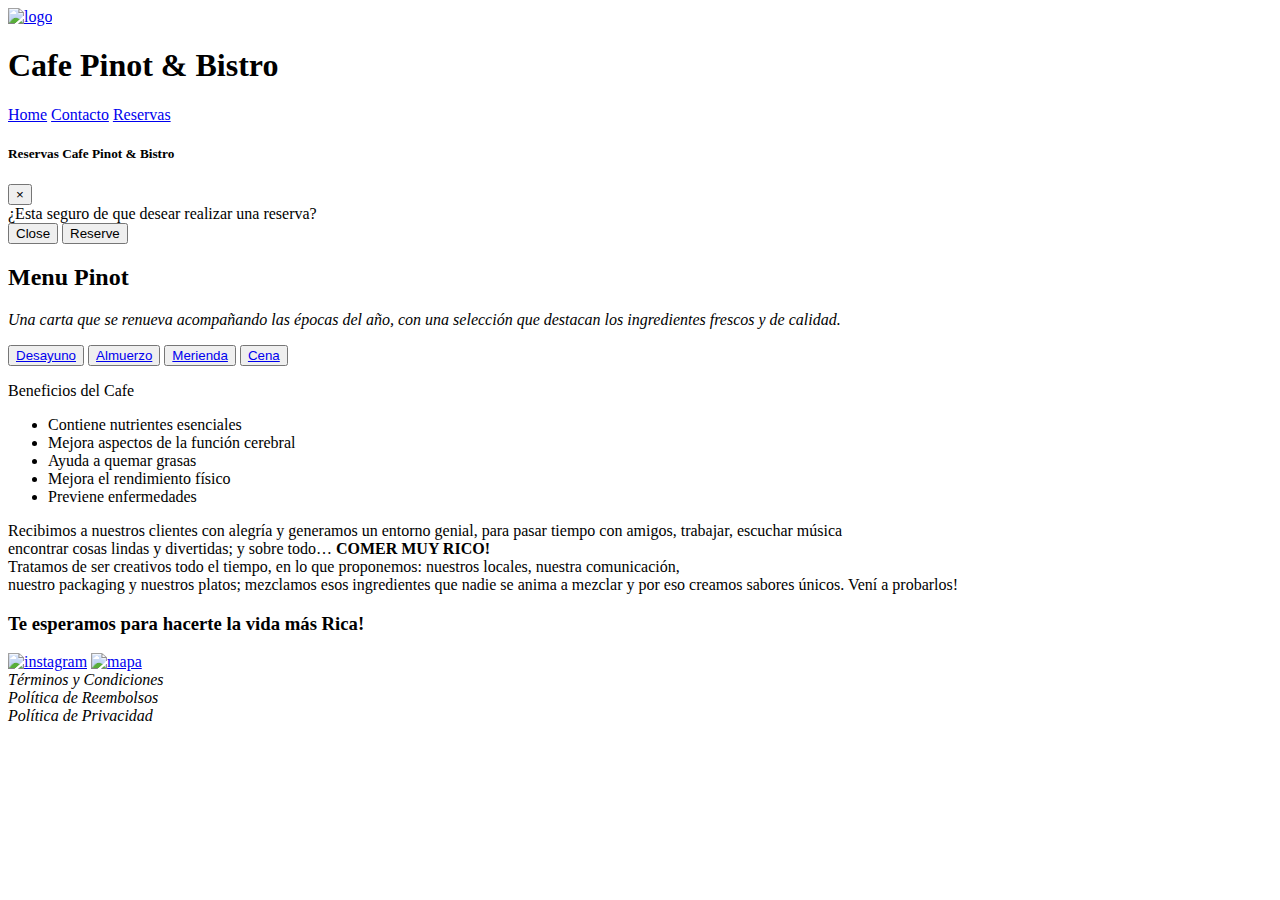
==== index.html @ 8c98221a "creacion del index Cafe Pinot" ====
<!DOCTYPE html>
<html lang="en">

<head>
    <meta charset="UTF-8">
    <meta http-equiv="X-UA-Compatible" content="IE=edge">
    <meta name="viewport" content="width=device-width, initial-scale=1.0">
    <meta name="descripcion" content="Bar Cafe Pinot & Bistro Palermo">
    <meta name="keywords" content="Bar, cafe, palermo, comida">
    <title>Cafe Pinot & Bistro</title>
    <link rel="preconnect" href="https://fonts.gstatic.com">
    <link href="https://fonts.googleapis.com/css2?family=Anton&family=Josefin+Sans:wght@500&display=swap"
        rel="stylesheet">
    <link rel="stylesheet" href="..//Pinot Cafe - Munno Proyecto SEO/scss/index.css">
    <link rel="stylesheet" href="https://cdn.jsdelivr.net/npm/bootstrap@4.6.0/dist/css/bootstrap.min.css"
        integrity="sha384-B0vP5xmATw1+K9KRQjQERJvTumQW0nPEzvF6L/Z6nronJ3oUOFUFpCjEUQouq2+l" crossorigin="anonymous">


</head>

<body>

    <div class="contenedor">

        <header>
            <div class="header">
                <a href="index.html" class="header__foto"><img src="fotos/logo.jpg" alt="logo" height="100" width="150"
                        class="logo"></a>
                <h1 class="header__titulo"> Cafe Pinot & Bistro</h1>
            </div>
        </header>

        <main>

            <!--contacto-->
            <div class="conTacto">
                <nav>

                    <a role="button" class="btn btn-outline-secondary" href="index.html">Home</a>
                    <a role="button" class="btn btn-outline-secondary" href="contacto.html">Contacto</a>

                    <!-- Button trigger modal -->
                    <a role="button" class="btn btn-outline-secondary" data-toggle="modal" data-target="#reservas"
                        href="#reservas"> Reservas</a>

                    <!-- Modal -->
                    <div class="modal fade" id="reservas" data-backdrop="static" data-keyboard="false" tabindex="-1"
                        aria-labelledby="staticBackdropLabel" aria-hidden="true">
                        <div class="modal-dialog">
                            <div class="modal-content">
                                <div class="modal-header">
                                    <h5 class="modal-title" id="staticBackdropLabel">Reservas Cafe Pinot & Bistro</h5>
                                    <button type="button" class="close" data-dismiss="modal" aria-label="Close">
                                        <span aria-hidden="true">&times;</span>
                                    </button>
                                </div>
                                <div class="modal-body">
                                    ¿Esta seguro de que desear realizar una reserva?
                                </div>
                                <div class="modal-footer">
                                    <button type="button" class="btn btn-secondary" data-dismiss="modal">Close</button>
                                    <button type="button" class="btn btn-primary">Reserve</button>
                                </div>
                            </div>
                        </div>
                    </div>

                </nav>
            </div>



            <article class="menu">
                <h2 class="menu__titulo">Menu Pinot</h2>

                <p class="menu__carta"><i>Una carta que se renueva acompañando las épocas del año, con una selección que
                        destacan
                        los
                        ingredientes frescos y de calidad.</i></p>

            </article>

            <!--Menu del Bar-->

            <section>

                <div class="menuPinot">

                    <button type="button" class="btn btn-primary btn-lg"><a href="desayuno.html"> Desayuno</button></a>
                    <button type="button" class="btn btn-primary btn-lg"><a href="almuerzo.html"> Almuerzo</button></a>
                    <button type="button" class="btn btn-primary btn-lg"><a href="merienda.html"> Merienda</button></a>
                    <button type="button" class="btn btn-primary btn-lg"><a href="cena.html"> Cena</button></a>

                </div>

            </section>

            <section>

                <div class="fotos">

                    <a class="fotos__cafe2"
                        href="https://cafe1820.com/cuales-son-los-tipos-de-cafe-mas-populares-en-el-mundo/"></a>

                    <div class="fotos__beneficios">

                        <p> Beneficios del Cafe</p>

                        <ul>
                            <li>Contiene nutrientes esenciales</li>
                            <li>Mejora aspectos de la función cerebral</li>
                            <li>Ayuda a quemar grasas</li>
                            <li>Mejora el rendimiento físico</li>
                            <li>Previene enfermedades</li>
                        </ul>

                    </div>

                    <div class="fotos__cafe1"> </div>

                    <div class="fotos__comida"> </div>

                    <div class="fotos__cafe3"> </div>

                </div>

            </section>

            <section class="description">
                <p class="description__parrafo">
                    Recibimos a nuestros clientes con alegría y generamos un entorno genial, para pasar tiempo con
                    amigos,
                    trabajar, escuchar música <br> encontrar cosas lindas y divertidas; y sobre todo… <strong>COMER MUY
                        RICO!</strong> <br>
                    Tratamos de ser creativos todo el tiempo, en lo que proponemos: nuestros locales, nuestra
                    comunicación,
                    <br>
                    nuestro packaging y nuestros platos; mezclamos esos ingredientes que nadie se anima a mezclar y por
                    eso
                    creamos sabores únicos. Vení a probarlos!
                </p>

                <h3 class="description__titulo"><strong>Te esperamos para hacerte la vida más Rica!</strong></h3>
            </section>


        </main>

        <footer class="footer">

            <div class="footer__redesSociales">
                <a href="https://www.instagram.com/pinotcafe_/" target="_blank" class="footer__redes"> <img
                        src="fotos/instragram2.png" alt="instagram" height="25px" width="40px"></a>
                <a href="https://www.google.com/maps/place/Gral.+Lucio+Norberto+Mansilla+3802,+C1425+BQB,+Buenos+Aires/@-34.5898963,-58.417019,21z/data=!4m5!3m4!1s0x95bcca807bbbd4bd:0x6ca908cdfdc08b5f!8m2!3d-34.5898887!4d-58.4169122?hl=es"
                    target="_blank" class="footer__redes">
                    <img src="fotos/mapa2.png" alt="mapa" height="25px" width="30px"></a>

            </div>


            <div class="footer__poliTicas">
                <i> Términos y Condiciones <br>
                    Política de Reembolsos <br>
                    Política de Privacidad
                </i>
            </div>

        </footer>


    </div>





    <script src="https://code.jquery.com/jquery-3.5.1.slim.min.js"
        integrity="sha384-DfXdz2htPH0lsSSs5nCTpuj/zy4C+OGpamoFVy38MVBnE+IbbVYUew+OrCXaRkfj" crossorigin="anonymous">
    </script>
    <script src="https://cdn.jsdelivr.net/npm/bootstrap@4.6.0/dist/js/bootstrap.bundle.min.js"
        integrity="sha384-Piv4xVNRyMGpqkS2by6br4gNJ7DXjqk09RmUpJ8jgGtD7zP9yug3goQfGII0yAns" crossorigin="anonymous">
    </script>



</body>

</html>
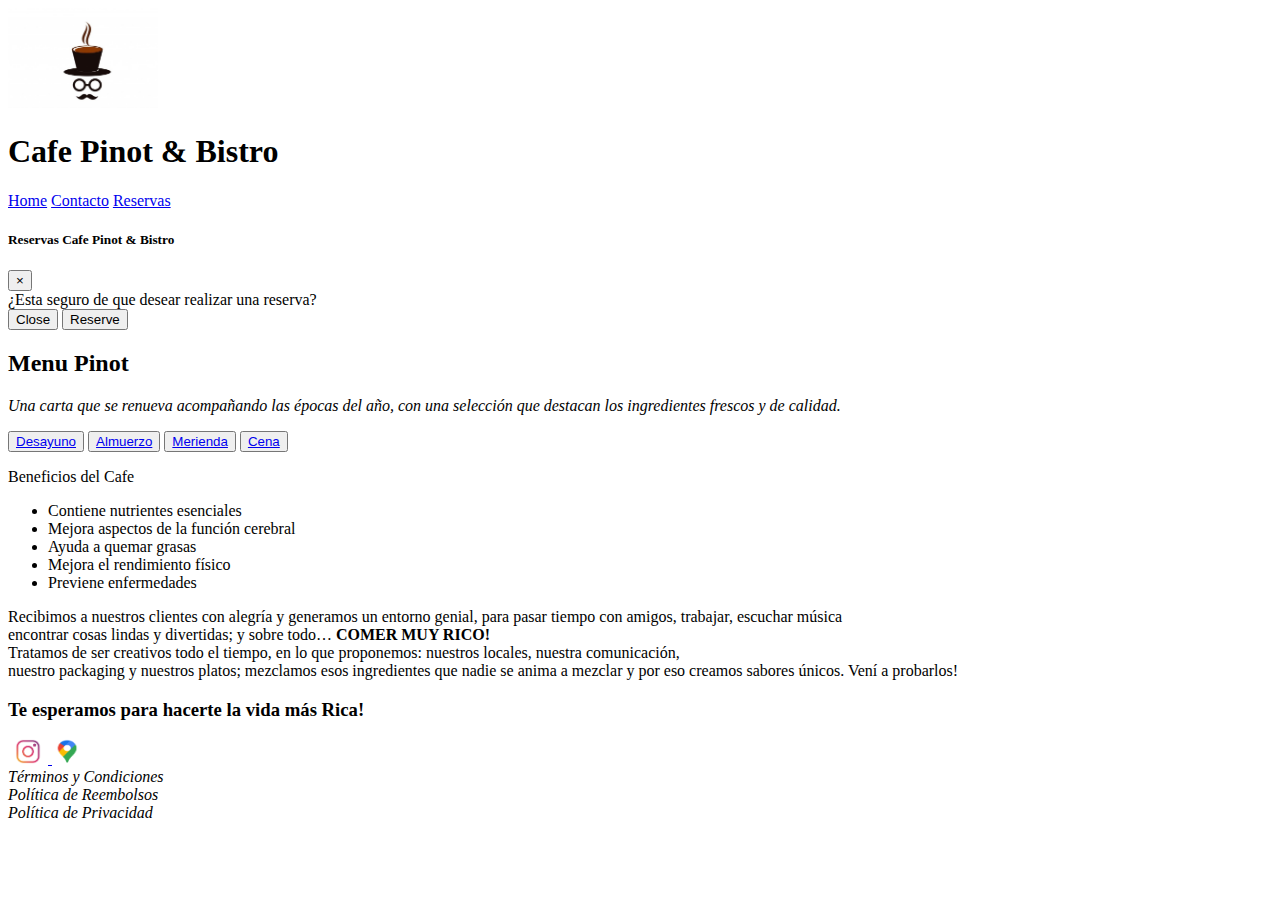
==== commit 8cc0bdf4: "Proyecto Cafe Pinot" ====
--- a/index.html
+++ b/index.html
@@ -11,7 +11,7 @@
     <link rel="preconnect" href="https://fonts.gstatic.com">
     <link href="https://fonts.googleapis.com/css2?family=Anton&family=Josefin+Sans:wght@500&display=swap"
         rel="stylesheet">
-    <link rel="stylesheet" href="..//Pinot Cafe - Munno Proyecto SEO/scss/index.css">
+    <link rel="stylesheet" href="..//Pinot Cafe _Munno Proyecto_4ta/scss/index.css">
     <link rel="stylesheet" href="https://cdn.jsdelivr.net/npm/bootstrap@4.6.0/dist/css/bootstrap.min.css"
         integrity="sha384-B0vP5xmATw1+K9KRQjQERJvTumQW0nPEzvF6L/Z6nronJ3oUOFUFpCjEUQouq2+l" crossorigin="anonymous">
 
@@ -25,7 +25,8 @@
         <header>
             <div class="header">
                 <a href="index.html" class="header__foto"><img src="fotos/logo.jpg" alt="logo" height="100" width="150"
-                        class="logo"></a>
+                        class="logo">
+                </a>
                 <h1 class="header__titulo"> Cafe Pinot & Bistro</h1>
             </div>
         </header>
@@ -73,10 +74,11 @@
             <article class="menu">
                 <h2 class="menu__titulo">Menu Pinot</h2>
 
-                <p class="menu__carta"><i>Una carta que se renueva acompañando las épocas del año, con una selección que
-                        destacan
-                        los
-                        ingredientes frescos y de calidad.</i></p>
+                <p class="menu__carta">
+                    <i>Una carta que se renueva acompañando las épocas del año, con una selección que
+                        destacan los ingredientes frescos y de calidad.
+                    </i>
+                </p>
 
             </article>
 
@@ -149,11 +151,14 @@
         <footer class="footer">
 
             <div class="footer__redesSociales">
-                <a href="https://www.instagram.com/pinotcafe_/" target="_blank" class="footer__redes"> <img
-                        src="fotos/instragram2.png" alt="instagram" height="25px" width="40px"></a>
+                <a href="https://www.instagram.com/pinotcafe_/" target="_blank" class="footer__redes">
+                    <img src="fotos/instragram2.png" alt="instagram" height="25px" width="40px">
+                </a>
+
                 <a href="https://www.google.com/maps/place/Gral.+Lucio+Norberto+Mansilla+3802,+C1425+BQB,+Buenos+Aires/@-34.5898963,-58.417019,21z/data=!4m5!3m4!1s0x95bcca807bbbd4bd:0x6ca908cdfdc08b5f!8m2!3d-34.5898887!4d-58.4169122?hl=es"
                     target="_blank" class="footer__redes">
-                    <img src="fotos/mapa2.png" alt="mapa" height="25px" width="30px"></a>
+                    <img src="fotos/mapa2.png" alt="mapa" height="25px" width="30px">
+                </a>
 
             </div>
 
